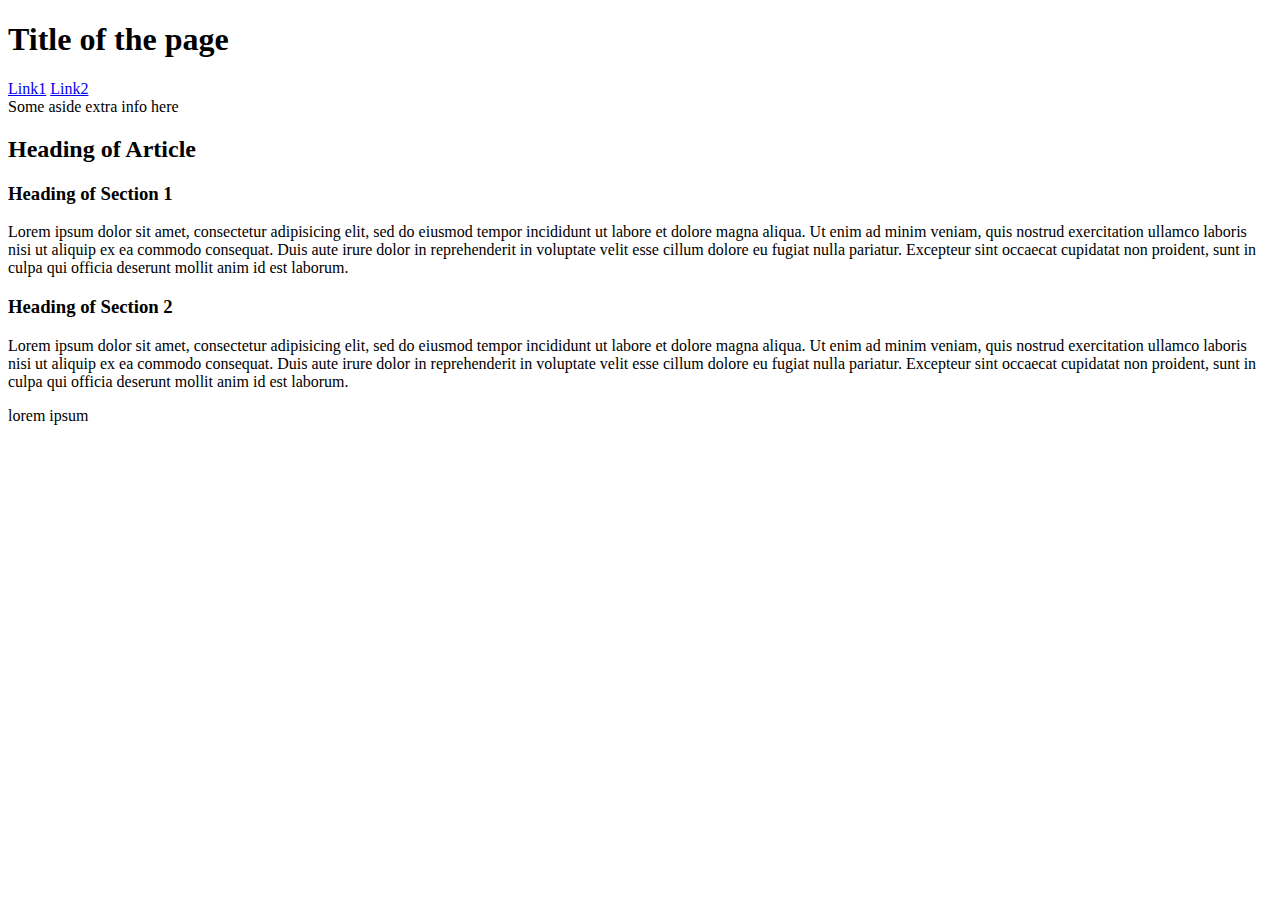
==== html/gps/index.html @ ae31de8d "Adding HTML2 Semantic elements" ====
<!DOCTYPE html>
<html>
  <head>
    <title>
        Test title
    </title>
  </head>
  <body>
    <header>
      <h1>Title of the page</h1>
      <nav>
        <a href="#">Link1</a>
        <a href="#">Link2</a>
      </nav>
      <aside>Some aside extra info here</aside>
    </header>
    <main>
      <article>
        <h2>Heading of Article</h2>
        <section>
          <h3>Heading of Section 1</h3>
          <p>Lorem ipsum dolor sit amet, consectetur adipisicing elit, sed do eiusmod
          tempor incididunt ut labore et dolore magna aliqua. Ut enim ad minim veniam,
          quis nostrud exercitation ullamco laboris nisi ut aliquip ex ea commodo
          consequat. Duis aute irure dolor in reprehenderit in voluptate velit esse
          cillum dolore eu fugiat nulla pariatur. Excepteur sint occaecat cupidatat non
          proident, sunt in culpa qui officia deserunt mollit anim id est laborum.</p>
        </section>
        <section>
          <h3>Heading of Section 2</h3>
          <p>Lorem ipsum dolor sit amet, consectetur adipisicing elit, sed do eiusmod
          tempor incididunt ut labore et dolore magna aliqua. Ut enim ad minim veniam,
          quis nostrud exercitation ullamco laboris nisi ut aliquip ex ea commodo
          consequat. Duis aute irure dolor in reprehenderit in voluptate velit esse
          cillum dolore eu fugiat nulla pariatur. Excepteur sint occaecat cupidatat non
          proident, sunt in culpa qui officia deserunt mollit anim id est laborum.</p>
        </section>
      </article>
    </main>
    <footer>
      <p>lorem ipsum</p>
    </footer>
  </body>
</html>
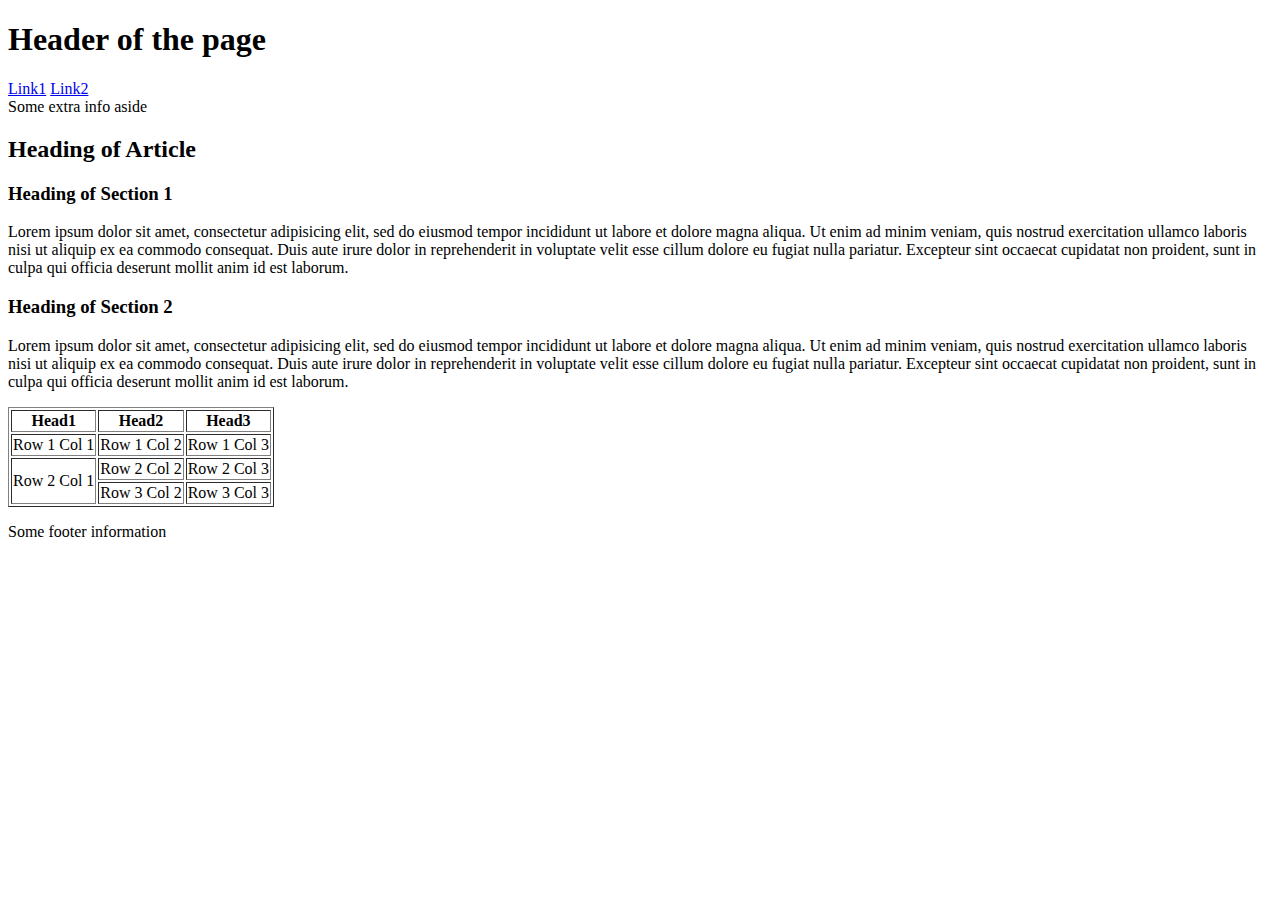
==== commit bc5fd2ec: "Adding table to index.html" ====
--- a/html/gps/index.html
+++ b/html/gps/index.html
@@ -7,12 +7,12 @@
   </head>
   <body>
     <header>
-      <h1>Title of the page</h1>
+      <h1>Header of the page</h1>
       <nav>
         <a href="#">Link1</a>
         <a href="#">Link2</a>
       </nav>
-      <aside>Some aside extra info here</aside>
+      <aside>Some extra info aside</aside>
     </header>
     <main>
       <article>
@@ -36,9 +36,32 @@
           proident, sunt in culpa qui officia deserunt mollit anim id est laborum.</p>
         </section>
       </article>
+      <div id="table">
+        <table border="1">
+          <tr>
+            <th>Head1</th>
+            <th>Head2</th>
+            <th>Head3</th>
+          </tr>
+          <tr>
+            <td>Row 1 Col 1</td>
+            <td>Row 1 Col 2</td>
+            <td>Row 1 Col 3</td>
+          </tr>
+          <tr>
+            <td rowspan="2">Row 2 Col 1</td>
+            <td>Row 2 Col 2</td>
+            <td>Row 2 Col 3</td>
+          </tr>
+          <tr>
+            <td>Row 3 Col 2</td>
+            <td>Row 3 Col 3</td>
+          </tr>
+        </table>
+      </div>
     </main>
     <footer>
-      <p>lorem ipsum</p>
+      <p>Some footer information</p>
     </footer>
   </body>
 </html>